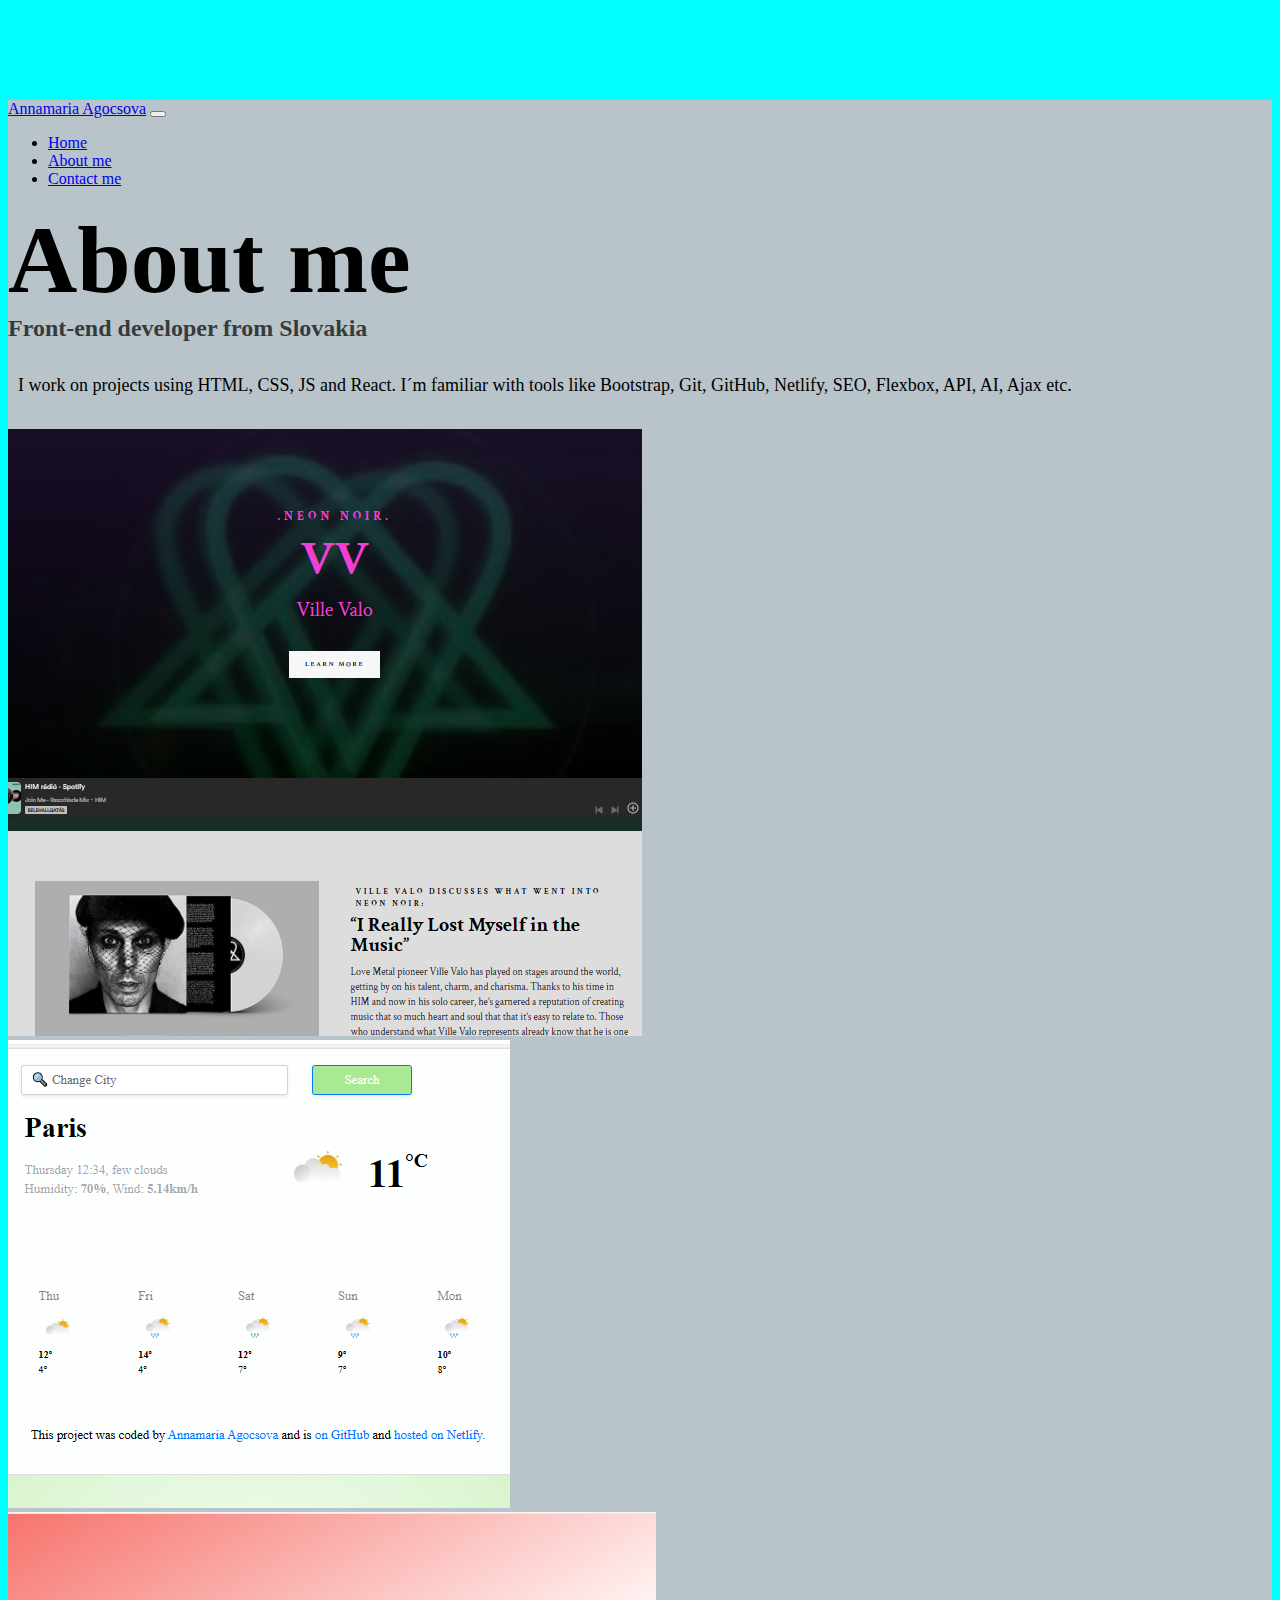
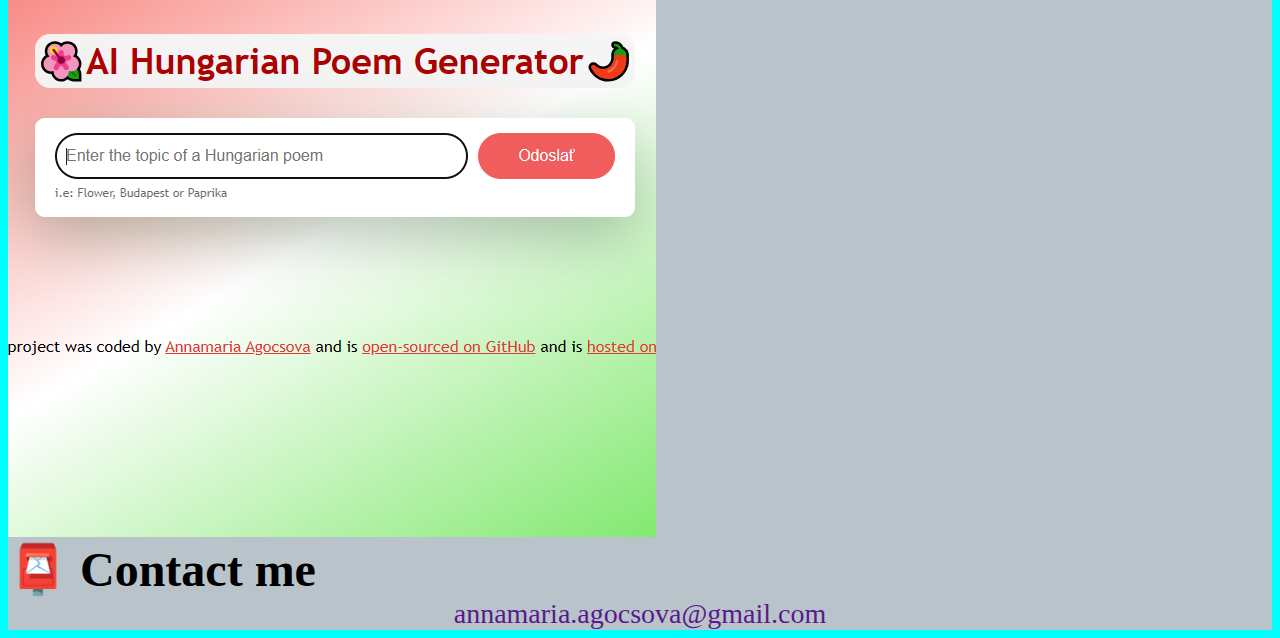
==== about.html @ efe8124f "Initial commit" ====
<!DOCTYPE html>
<html lang="en">
  <head>
    <meta charset="UTF-8" />
    <meta http-equiv="X-UA-Compatible" content="IE=edge" />

    <meta
      name="homepage with descriptions"
      content="Homepage with descriptions"
    />
    <link href="/src/style.css" rel="stylesheet" type="text/css" />
    <link
      href="https://cdn.jsdelivr.net/npm/bootstrap@5.0.0-beta2/dist/css/bootstrap.min.css"
      rel="stylesheet"
      integrity="sha384-BmbxuPwQa2lc/FVzBcNJ7UAyJxM6wuqIj61tLrc4wSX0szH/Ev+nYRRuWlolflfl"
      crossorigin="anonymous"
    />
    <script
      src="https://cdn.jsdelivr.net/npm/bootstrap@5.0.0-beta2/dist/js/bootstrap.bundle.min.js"
      integrity="sha384-b5kHyXgcpbZJO/tY9Ul7kGkf1S0CWuKcCD38l8YkeH8z8QjE0GmW1gYU5S9FOnJ0"
      crossorigin="anonymous"
    ></script>

    <title>About Annamaria Agocsova</title>
  </head>
  <body>
    <nav class="navbar navbar-expand-lg navbar-light bg-light fixed-top">
      <div class="container">
        <a class="navbar-brand" href="index.html">Annamaria Agocsova</a>
        <button
          class="navbar-toggler"
          type="button"
          data-bs-toggle="collapse"
          data-bs-target="#navbarNav"
          aria-controls="navbarNav"
          aria-expanded="false"
          aria-label="Toggle navigation"
        >
          <span class="navbar-toggler-icon"></span>
        </button>
        <div class="collapse navbar-collapse" id="navbarNav">
          <ul class="navbar-nav">
            <li class="nav-item">
              <a
                class="nav-link"
                aria-current="page"
                href="index.html"
                title="home"
                >Home</a
              >
            </li>
            <li class="nav-item">
              <a
                class="nav-link active"
                href="about.html"
                title="About Annamaria Agocsova"
                >About me</a
              >
            </li>
            <li class="nav-item">
              <a
                class="nav-link"
                href="about.html#contact"
                title="Contact Annamaria Agocsova"
                >Contact me</a
              >
            </li>
          </ul>
        </div>
      </div>
    </nav>
    <h1 class="text-center">About me</h1>
    <h3 class="text-center">Front-end developer from Slovakia</h3>
    <div class="about-paragraphs text-center">
      <p>
        I work on projects using HTML, CSS, JS and React. I´m familiar with
        tools like Bootstrap, Git, GitHub, Netlify, SEO, Flexbox, API, AI, Ajax
        etc.
      </p>
    </div>
    <div class="container">
      <div class="row">
        <div class="col-sm-4">
          <img src="images/vv.png" class="img-fluid p-2 shadow rounded" />
        </div>
        <div class="col-sm-4">
          <img
            src="images/weather-app.png"
            class="img-fluid p-2 shadow rounded"
          />
        </div>
        <div class="col-sm-4">
          <img src="images/hun-poem.png" class="img-fluid p-2 shadow rounded" />
        </div>
      </div>
    </div>
    <div id="contact" class="mt-5">
      <h2 class="text-center">📮 Contact me</h2>
      <a
        href="mailto:annamaria.agocsova@gmail.com"
        class="email-link"
        title="email-link"
      >
        annamaria.agocsova@gmail.com
      </a>
    </div>
  </body>
</html>
---- src/style.css ----
:root {
  --primary-color: #591a8d;
  --secondary-color: #b8c4c9;
  --box-shadow: 0 5px 10px rgba(0, 0, 0, 0.3);
}

body {
  margin-top: 100px;
  background-color: var(--secondary-color);
}

html {
  background-color: aqua;
}

h1,
h2,
h3 {
  margin: 0;
}

h1 {
  font-size: 96px;
}

h2 {
  font-size: 48px;
}

h3 {
  font-size: 24px;
  opacity: 0.7;
}

p {
  font-size: 18px;
  line-height: 1.5;
}

.navigation-links {
  display: flex;
  margin-top: 40px;
  justify-content: center;
}

.navigation-links a {
  margin: 20px;
}

.primary-link {
  border-radius: 4px;
  padding: 20px 15px;
  text-decoration: none;
  text-transform: capitalize;
  background: var(--primary-color);
  box-shadow: var(--box-shadow);
  color: white;
}

.secondary-link {
  border-radius: 4px;
  padding: 20px 15px;
  text-decoration: none;
  text-transform: capitalize;
  color: var(--primary-color);
  border: 1px solid var(--primary-color);
}

.homepage-link {
  color: var(--primary-color);
  text-align: center;
  display: block;
}

.about-paragraphs {
  margin: 30px 0;
}

.about-paragraphs p {
  margin: 10px;
}

.email-link {
  display: flex;
  justify-content: center;
  color: var(--primary-color);
  font-size: 28px;
  text-decoration: none;
}

.email-link:hover {
  text-decoration: underline;
}
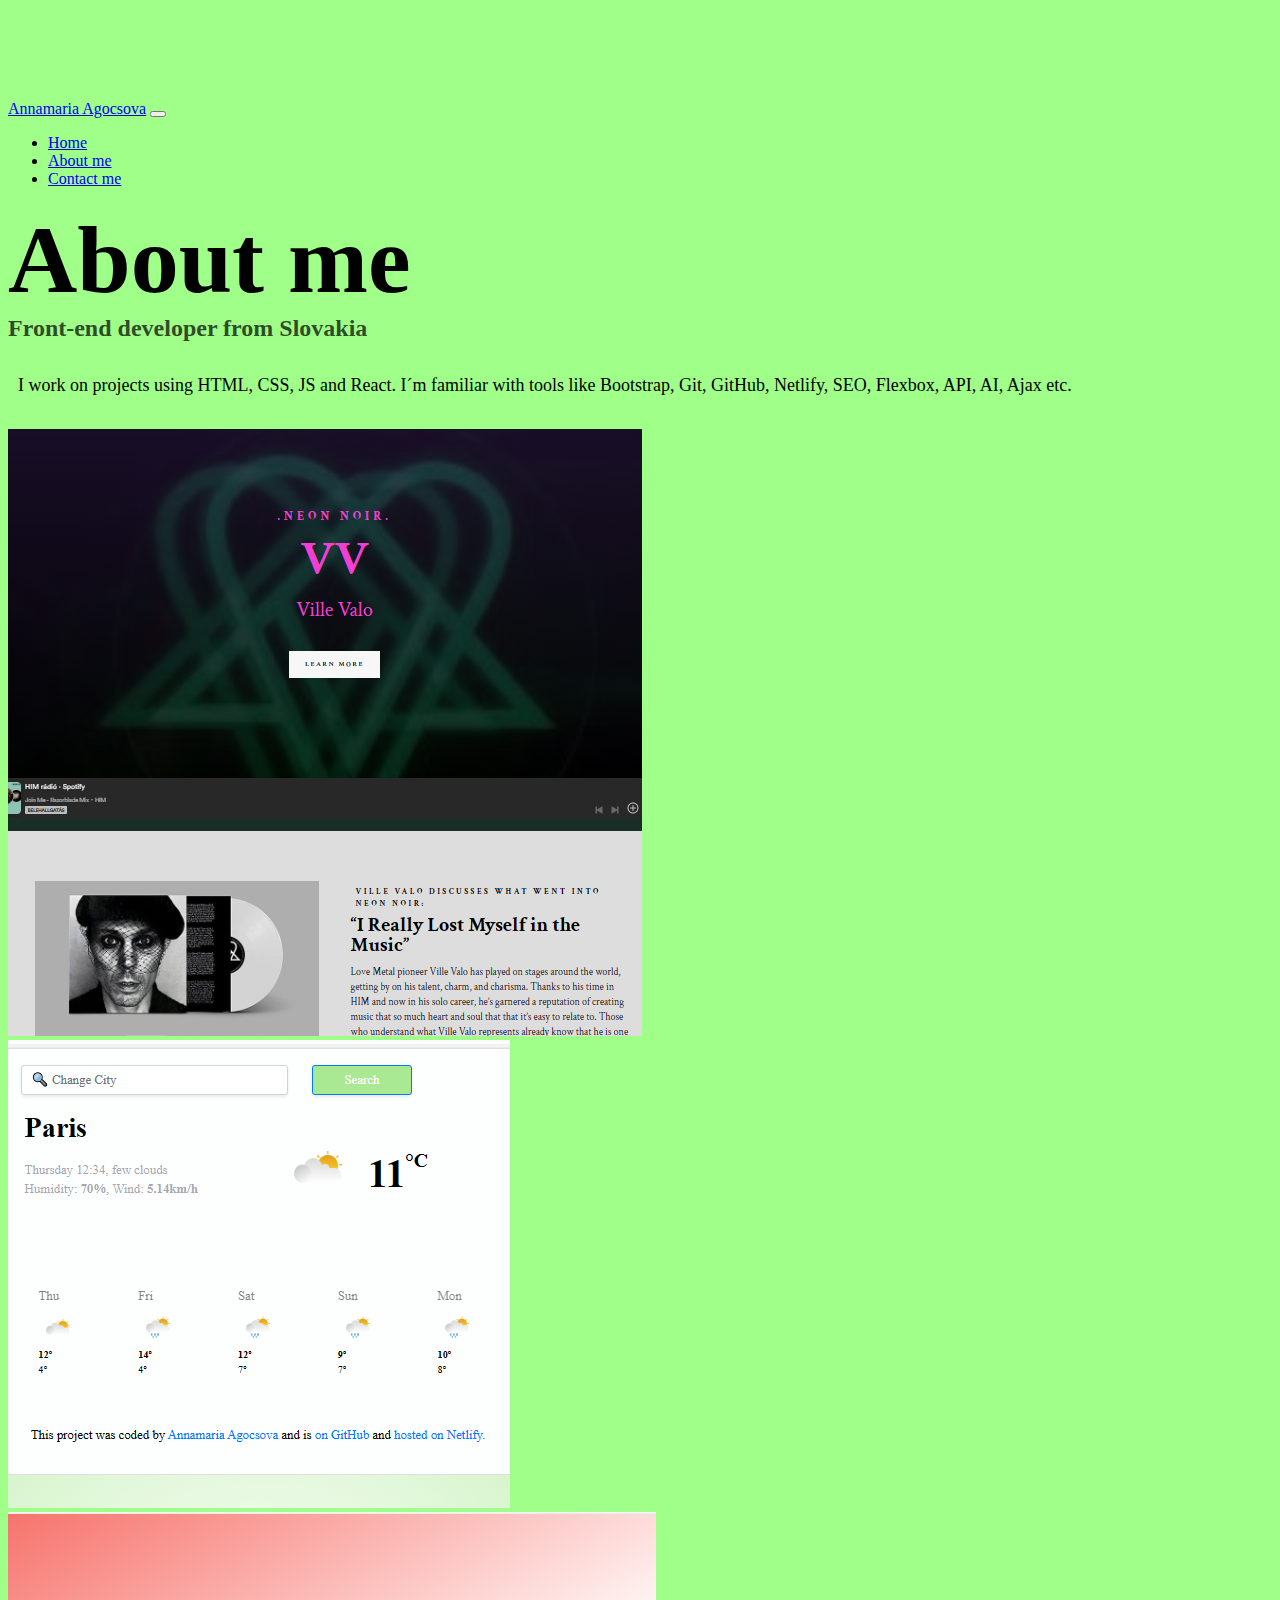
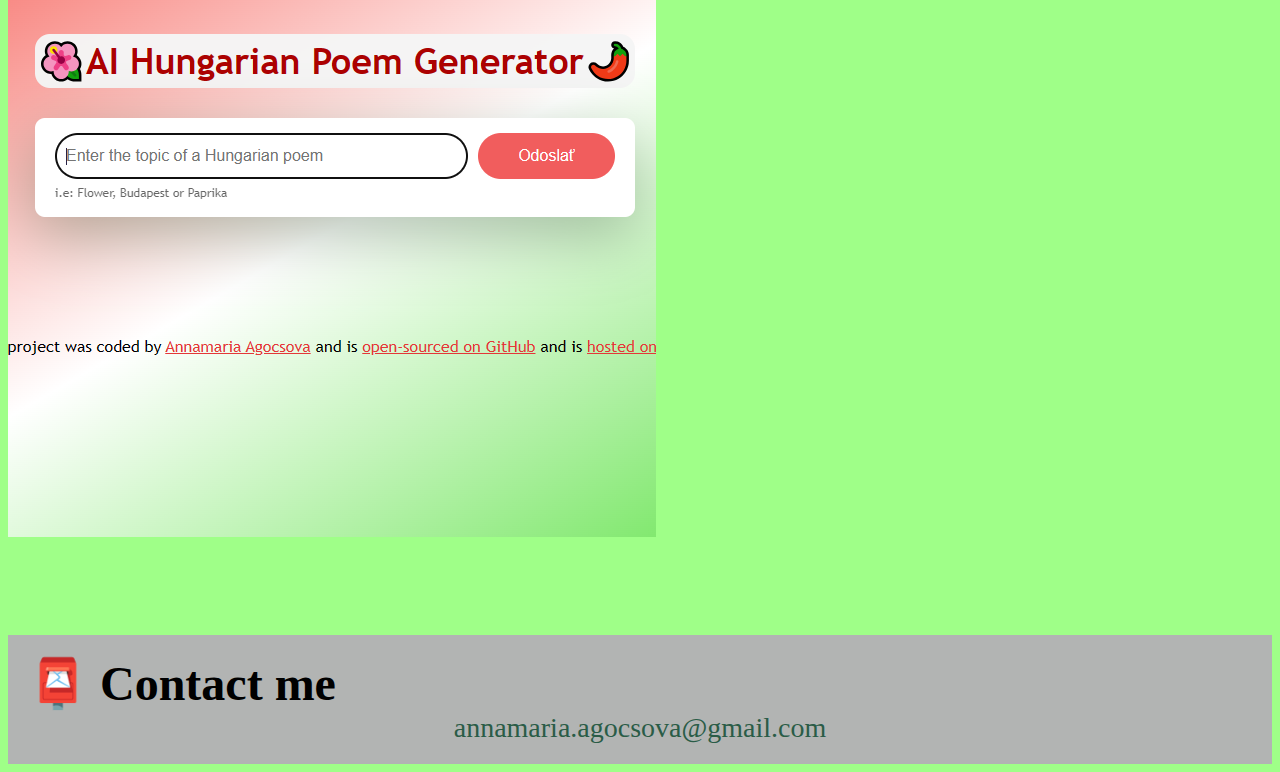
==== commit e137ba64: "changed classes, colors" ====
--- a/about.html
+++ b/about.html
@@ -83,7 +83,7 @@
         <div class="col-sm-4">
           <img src="images/vv.png" class="img-fluid p-2 shadow rounded" />
         </div>
-        <div class="col-sm-4">
+        <div class="col-sm-4 weather-app">
           <img
             src="images/weather-app.png"
             class="img-fluid p-2 shadow rounded"
@@ -94,6 +94,7 @@
         </div>
       </div>
     </div>
+    <br /><br /><br />
     <div id="contact" class="mt-5">
       <h2 class="text-center">📮 Contact me</h2>
       <a
--- a/src/style.css
+++ b/src/style.css
@@ -1,16 +1,12 @@
 :root {
-  --primary-color: #591a8d;
-  --secondary-color: #b8c4c9;
+  --primary-color: #2a5c47;
+  --secondary-color: #6eff4aa8;
   --box-shadow: 0 5px 10px rgba(0, 0, 0, 0.3);
 }
 
 body {
   margin-top: 100px;
   background-color: var(--secondary-color);
-}
-
-html {
-  background-color: aqua;
 }
 
 h1,
@@ -91,3 +87,8 @@
 .email-link:hover {
   text-decoration: underline;
 }
+#contact {
+  margin-top: 40px;
+  background-color: #b2b4b3;
+  padding: 20px;
+}
